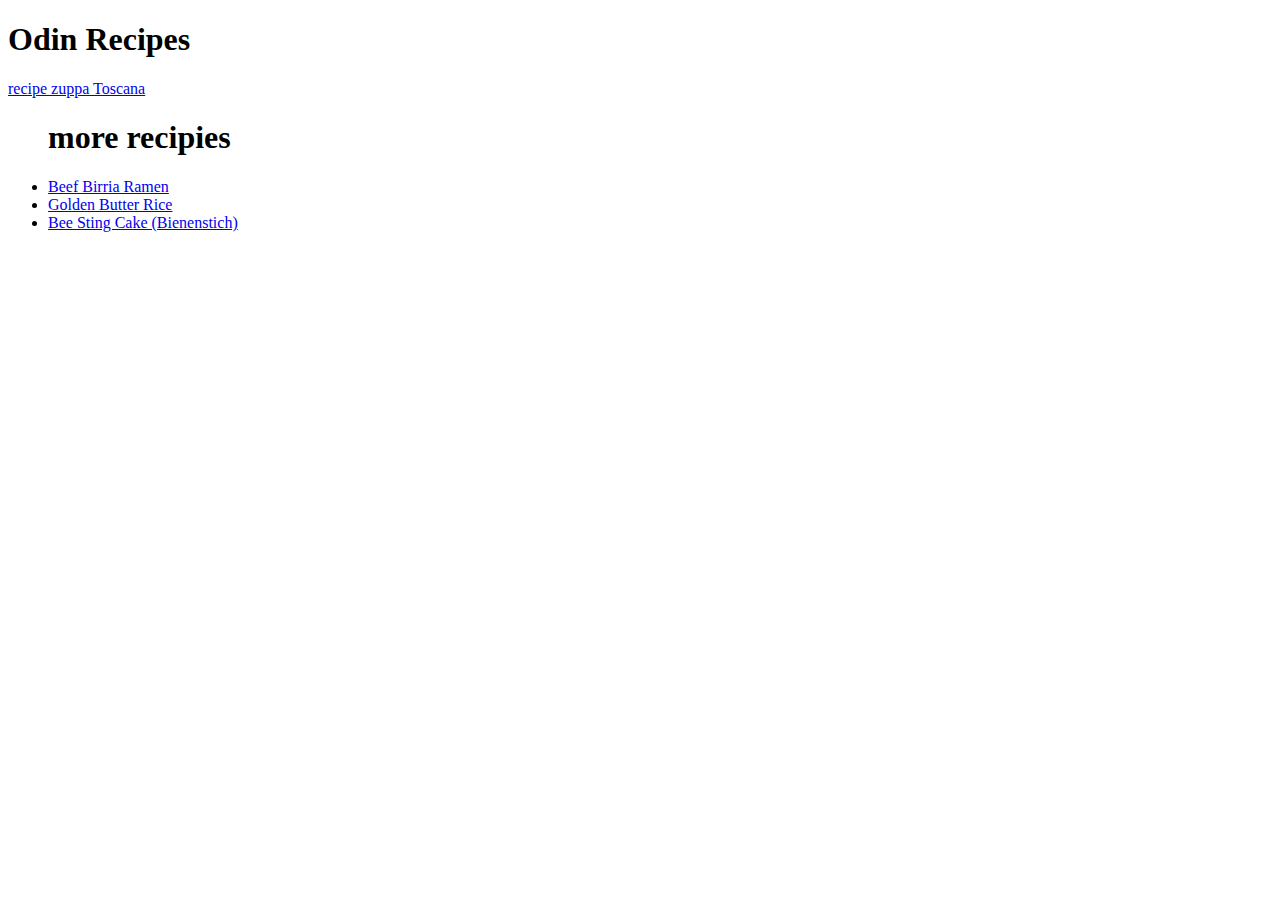
==== index.html @ 876d8049 "here html pages of recipes, includes 4 recipies :3" ====
<!DOCTYPE html>
<html lang="en">
<head>
    <meta charset="UTF-8">
    <meta name="viewport" content="width=device-width, initial-scale=1.0">
    <title>Odin Recipes</title>
</head>
<body>
    <h1>Odin Recipes</h1>
    <a href="/recipes/zuppa_toscana/zuppa_toscana.html">recipe zuppa Toscana</a>

    <ul>
        <h1>more recipies</h1>

        <li>
            <a href="/recipes/beef_birria_Ramen/beef_birria_Ramen.html">Beef Birria Ramen</a>
        </li>
        <li>
            <a href="/recipes/Golde_ Butter_Rice/Golde_ Butter_Rice.html">Golden Butter Rice</a>
        </li>
        <li>
            <a href="/recipes/bee_Sting-cake/bee_Sting-cake.html">Bee Sting Cake (Bienenstich)</a>
        </li>
    </ul>


</body>
</html>
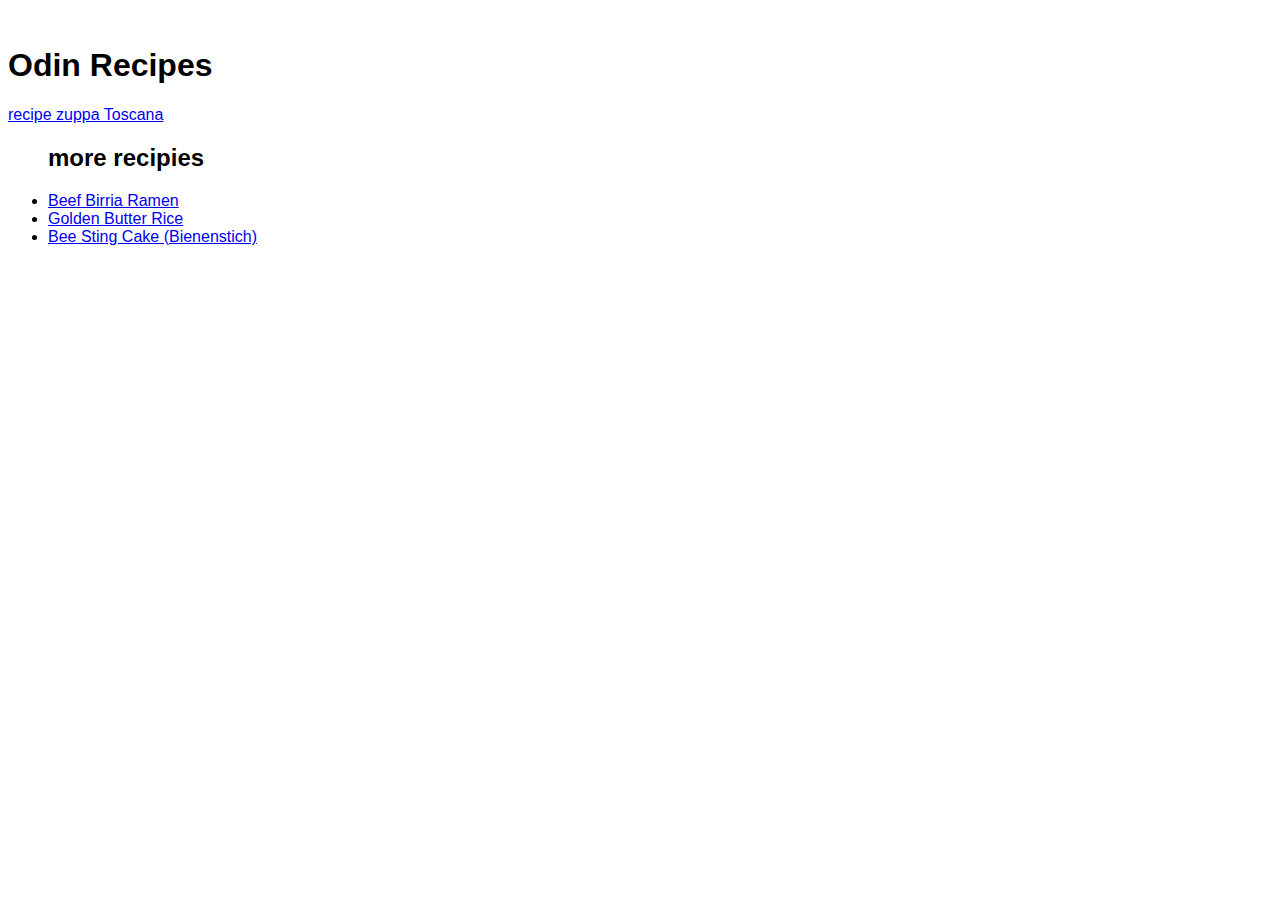
==== commit cd13fc68: "better html" ====
--- a/index.html
+++ b/index.html
@@ -1,28 +1,43 @@
 <!DOCTYPE html>
 <html lang="en">
+
 <head>
     <meta charset="UTF-8">
     <meta name="viewport" content="width=device-width, initial-scale=1.0">
+    <link rel="stylesheet" href="/css/styles.css">
     <title>Odin Recipes</title>
 </head>
+
 <body>
-    <h1>Odin Recipes</h1>
-    <a href="/recipes/zuppa_toscana/zuppa_toscana.html">recipe zuppa Toscana</a>
+    <header>
+            <img src="" alt="" class="img-logo">
+            <h1 class="tittle">Odin Recipes</h1>
+    </header>
+    <section>
 
-    <ul>
-        <h1>more recipies</h1>
+            <a class="link-recipe" href="/recipes/zuppa_toscana/zuppa_toscana.html">recipe zuppa Toscana</a>
+    </section>
 
-        <li>
-            <a href="/recipes/beef_birria_Ramen/beef_birria_Ramen.html">Beef Birria Ramen</a>
-        </li>
-        <li>
-            <a href="/recipes/Golde_ Butter_Rice/Golde_ Butter_Rice.html">Golden Butter Rice</a>
-        </li>
-        <li>
-            <a href="/recipes/bee_Sting-cake/bee_Sting-cake.html">Bee Sting Cake (Bienenstich)</a>
-        </li>
-    </ul>
+    <section>
+        <ul class="list-recipes">
+            <h2 class="tittle ul">more recipies</h2>
+
+            <li>
+                <a class="link-recipe" href="/recipes/beef_birria_Ramen/beef_birria_Ramen.html">Beef Birria Ramen</a>
+            </li>
+
+
+            <li>
+                <a class="link-recipe" href="/recipes/Golde_ Butter_Rice/Golde_ Butter_Rice.html">Golden Butter Rice</a>
+            </li>
+
+            <li>
+                <a class="link-recipe" href="/recipes/bee_Sting-cake/bee_Sting-cake.html">Bee Sting Cake (Bienenstich)</a>
+            </li>
+        </ul>
+    </section>
 
 
 </body>
+
 </html>--- a/css/styles.css
+++ b/css/styles.css
@@ -0,0 +1,3 @@
+body, h1,h2, p, a{
+    font-family: Arial, Helvetica, sans-serif;
+}
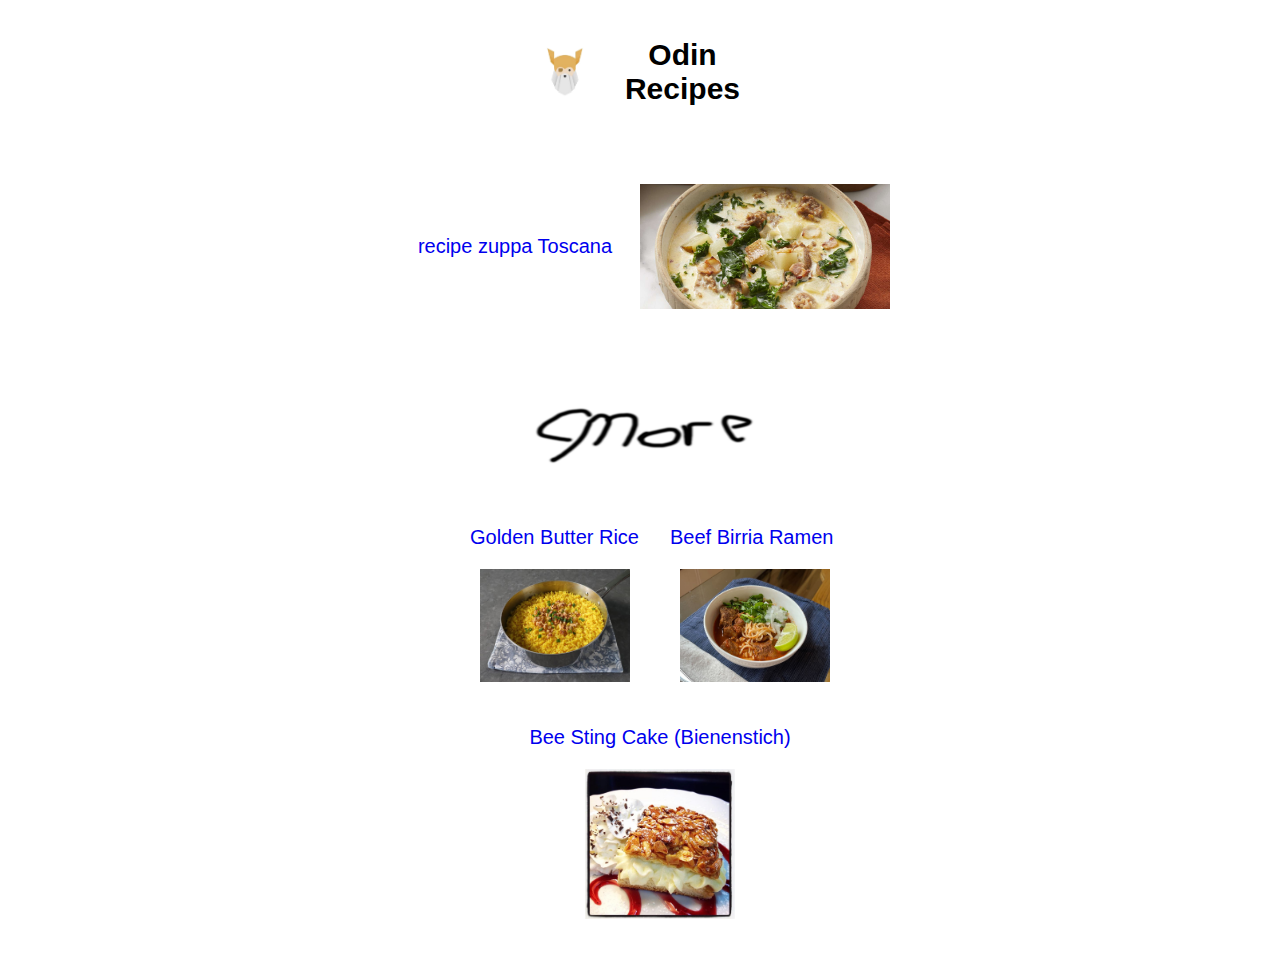
==== commit 59463e92: "actualizando las recipes" ====
--- a/index.html
+++ b/index.html
@@ -9,30 +9,37 @@
 </head>
 
 <body>
-    <header>
-            <img src="" alt="" class="img-logo">
+
+    <header >
+        <div class="container-tittle">
+            <img src="/img/logo_odin.png" alt="logo-odin" class="img-logo">
             <h1 class="tittle">Odin Recipes</h1>
+        </div>
     </header>
     <section>
-
-            <a class="link-recipe" href="/recipes/zuppa_toscana/zuppa_toscana.html">recipe zuppa Toscana</a>
+            <div class="container-link">
+                <a class="link-recipe" href="/recipes/zuppa_toscana/zuppa_toscana.html">recipe zuppa Toscana</a>
+                <img class="img-example" src="/recipes/zuppa_toscana/zuppa_tuscana.jpg" alt="zuppa toscana">
+            </div>
     </section>
 
-    <section>
+    <section class="container-links">
         <ul class="list-recipes">
-            <h2 class="tittle ul">more recipies</h2>
-
-            <li>
+            <img src="/more.png" alt="more img">
+            <li class="link-recipe1">
                 <a class="link-recipe" href="/recipes/beef_birria_Ramen/beef_birria_Ramen.html">Beef Birria Ramen</a>
+                <img src="/recipes/beef_birria_Ramen/beef_birria_ramen.jpg" alt="beef birria ramen">
             </li>
 
 
-            <li>
+            <li class="link-recipe2">
                 <a class="link-recipe" href="/recipes/Golde_ Butter_Rice/Golde_ Butter_Rice.html">Golden Butter Rice</a>
+                <img src="/recipes/Golde_ Butter_Rice/golden_butter_rice.jpg" alt="golden Rice">
             </li>
 
-            <li>
+            <li class="link-recipe3">
                 <a class="link-recipe" href="/recipes/bee_Sting-cake/bee_Sting-cake.html">Bee Sting Cake (Bienenstich)</a>
+                <img src="/recipes/bee_Sting-cake/bee_sting_cake.jpg" alt="bee sting cake">
             </li>
         </ul>
     </section>
--- a/css/styles.css
+++ b/css/styles.css
@@ -1,3 +1,193 @@
-body, h1,h2, p, a{
+html{
+    font-size: 10px;
+}
+body, h1,h2,h3, p, a{
     font-family: Arial, Helvetica, sans-serif;
+    font-size: 2rem;
 }
+img{
+    width: 100%;
+}
+ul>h2{
+    text-align: center;
+}
+ol{
+    list-style: none;
+}
+
+header,section{
+    width: 100%;
+    display: grid;
+    place-items: center;
+}
+
+.container-tittle, .container-link{
+    display: grid;
+    grid-template-columns: 1fr 1fr;
+    align-items: center;
+    text-align: center;
+    padding: 1rem 3rem;
+}
+.container-tittle{
+    width: 20rem;
+}
+
+.img-logo{
+    width: 5rem;
+    height: auto;
+}
+h1.tittle{
+    font-size: 3rem;
+    margin-left: 2rem;
+}
+
+/*links recipes*/
+
+.container-link{
+    height: 20rem;
+    width: 50rem;
+}
+
+/*more recipes*/
+
+.list-recipes{
+    display: grid;
+    grid-template-areas: 
+    "h2 h2"
+    "recipe1 recipe2"
+    "recipe3 recipe3";
+    grid-template-rows: 15rem 20rem 20rem;
+    grid-template-columns: 20rem 20rem;
+}
+
+ul{
+    list-style-type: none;
+}
+ul >img{
+    grid-area: h2;
+    height: 15rem;
+    text-align: center;
+}
+ul> li:first-child{
+    grid-area: recipe1;
+    
+}
+ul> li:nth-child(2){
+    grid-area: recipe2;
+}
+ul> li:last-child{
+    grid-area: recipe3;
+    text-align: center;
+}
+.link-recipe{
+    text-decoration: none;
+    padding: 1rem;
+}
+
+li>img{
+    width: 15rem;
+    padding: 2rem;
+}
+
+/* bee recipe*/
+section>h1.tittle{
+    font-size: 3rem;
+}
+
+.img-bee{
+    width: auto;
+    padding-left: 4rem;
+}
+.section-bee{
+    display: grid;
+    grid-template-columns: 60% 40%;
+    grid-template-rows: 1fr;
+    text-align: center;
+    align-items: center;
+
+}
+.description-bee{
+    width: 50rem;
+}
+
+article.content-bee{
+    display: grid;
+    grid-template-columns: 1fr 1fr;
+}
+.content-ingredient{
+    text-align: center;
+    justify-content: center;
+    align-items: center;
+}
+li>p{
+    font-size: 1.5rem;
+    padding: 1rem;
+}
+
+/*beef */
+.img-beef{
+    width: 40rem;
+    text-align: left;
+    padding-right: 15rem;
+}
+.description-text{
+    padding-left: 6rem;
+}
+.section-description-beef{
+    display: grid;
+    grid-template-columns: 60% 40%;
+    
+}
+.section-content-beef{
+    display: grid;
+    grid-template-columns: 1fr 1fr;
+    
+}
+
+div>h2, ol>h2{
+    text-align: center;
+}
+
+/*golden rice*/
+
+.golden-img{
+    width: 40rem;
+    padding-right: 15rem;
+}
+.description-rice, .content-rice{
+    display: grid;
+    grid-template-columns: 1fr 1fr;
+}
+ul.list-ingredients>li{
+    text-align: justify;
+}
+
+/*zuppa toscana*/
+
+.description-zuppa>img{
+    height: auto;
+    width: 40rem;
+}
+
+.description-zuppa,ol>li{
+    display: grid;
+    grid-template-columns: 1fr 1fr;
+}
+.content-zuppa{
+    display: grid;
+    align-items: center;
+    grid-template-rows: repeat(8);
+}
+.instructions-zuppa>li>div, .description-zuppa>div{
+    display: flex;
+    flex-direction: column;
+    text-align: center;
+    align-items: center;
+    padding-left: 5rem;
+    justify-content: center;
+}
+
+.instructions-zuppa>li>img{
+    width: 30rem;
+    padding-left: 5rem;
+}
